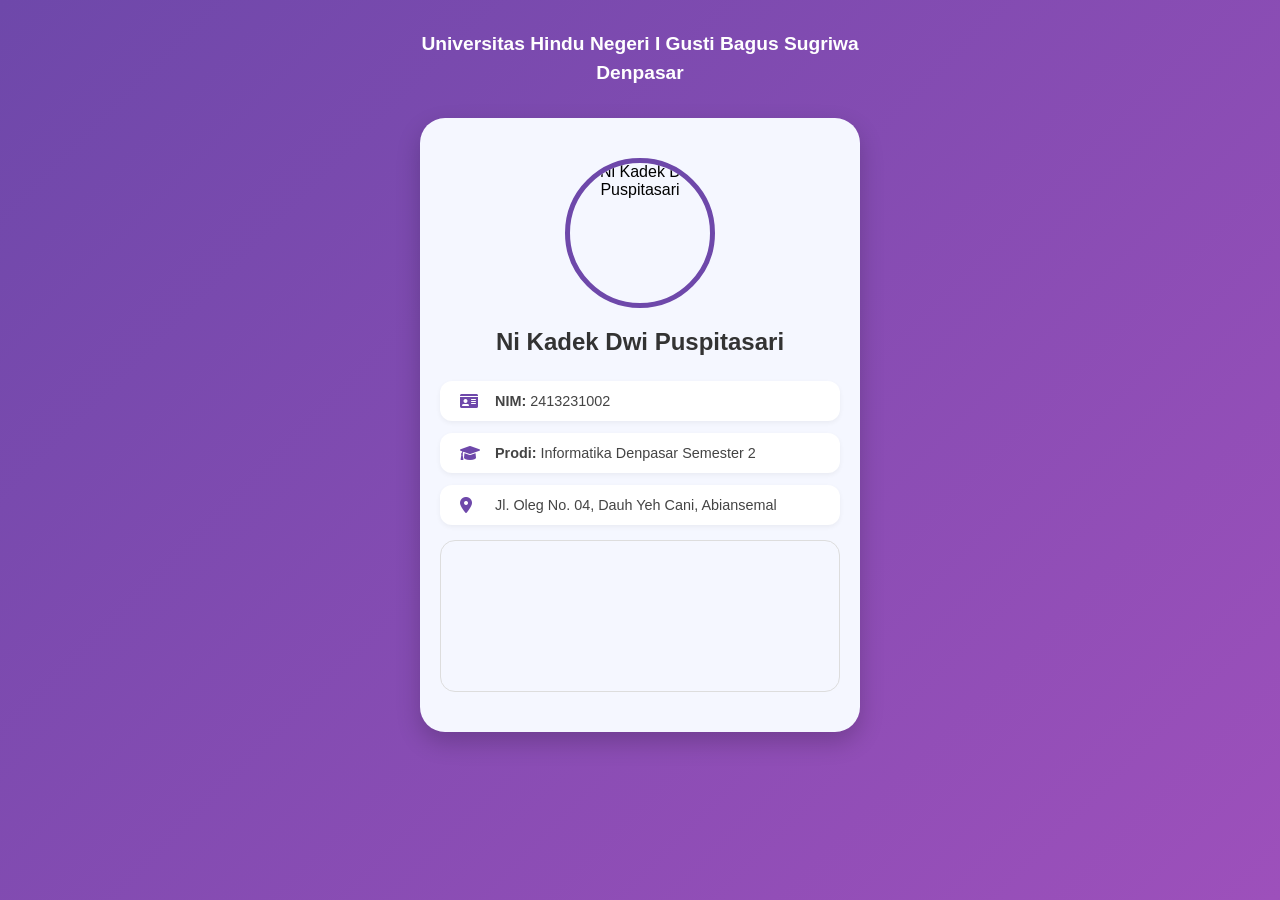
==== index.html @ 23aaee65 "Update index.html" ====
<!DOCTYPE html>
<html lang="id">
<head>
    <meta charset="UTF-8">
    <meta name="viewport" content="width=device-width, initial-scale=1.0">
    <title>Personal Website - Ni Kadek Dwi Puspitasari</title>
    <link rel="stylesheet" href="https://cdnjs.cloudflare.com/ajax/libs/font-awesome/6.0.0/css/all.min.css">
    <style>
        body {
            margin: 0;
            padding: 0;
            font-family: 'Poppins', sans-serif;
            background: linear-gradient(135deg, #6e48aa, #9d50bb);
            height: 100vh;
            display: flex;
            flex-direction: column;
            align-items: center;
        }

        .header-text {
            color: white;
            text-align: center;
            margin-top: 30px;
            font-size: 1.2rem;
            font-weight: bold;
            line-height: 1.5;
        }

        .card {
            background-color: #f5f7ff;
            width: 90%;
            max-width: 400px;
            margin-top: 30px;
            border-radius: 25px;
            padding: 40px 20px;
            box-shadow: 0 10px 25px rgba(0,0,0,0.2);
            text-align: center;
        }

        .profile-pic-container {
            width: 140px;
            height: 140px;
            border-radius: 50%;
            border: 5px solid #6e48aa;
            margin: 0 auto 20px;
            overflow: hidden;
            display: flex;
            justify-content: center;
            align-items: center;
        }

        .profile-pic-container img {
            width: 100%;
            height: 100%;
            object-fit: cover;
        }

        h2 {
            color: #333;
            font-size: 1.5rem;
            margin-bottom: 5px;
        }

        .greeting {
            color: #777;
            font-style: italic;
            font-size: 0.9rem;
            margin-bottom: 25px;
        }

        .info-item {
            background-color: white;
            padding: 12px 20px;
            border-radius: 12px;
            margin-bottom: 12px;
            display: flex;
            align-items: center;
            text-align: left;
            box-shadow: 0 2px 5px rgba(0,0,0,0.05);
        }

        .info-item i {
            color: #6e48aa;
            margin-right: 15px;
            width: 20px;
        }

        .info-text {
            color: #444;
            font-size: 0.9rem;
        }

        .map-container {
            margin-top: 15px;
            border-radius: 15px;
            overflow: hidden;
            height: 150px;
            border: 1px solid #ddd;
        }
    </style>
</head>
<body>

    <div class="header-text">
        Universitas Hindu Negeri I Gusti Bagus Sugriwa<br>Denpasar
    </div>

    <div class="card">
        <div class="profile-pic-container">
            <img src="dwi.jpeg" alt="Ni Kadek Dwi Puspitasari">
        </div>

        <h2>Ni Kadek Dwi Puspitasari</h2>
        <div class="greeting"> </div>

        <div class="info-item">
            <i class="fa-solid fa-id-card"></i>
            <div class="info-text"><strong>NIM:</strong> 2413231002</div>
        </div>

        <div class="info-item">
            <i class="fa-solid fa-graduation-cap"></i>
            <div class="info-text"><strong>Prodi:</strong> Informatika Denpasar Semester 2</div>
        </div>

        <div class="info-item">
            <i class="fa-solid fa-location-dot"></i>
            <div class="info-text">Jl. Oleg No. 04, Dauh Yeh Cani, Abiansemal</div>
        </div>

        <div class="map-container">
    <iframe 
        src="https://www.google.com/maps/embed?pb=!1m18!1m12!1m3!1d3945.3400514169543!2d115.2079203!3d-8.5632976!2m3!1f0!2f0!3f0!3m2!1i1024!2i768!4f13.1!3m3!1m2!1s0x2dd23cb80e0e3c1d%3A0x875f69e67aa8a679!2sJl.%20Oleg%2C%20Dauh%20Yeh%20Cani%2C%20Kec.%20Abiansemal%2C%20Kabupaten%20Badung%2C%20Bali!5e0!3m2!1sid!2sid!4v1708150000000!5m2!1sid!2sid" 
        width="100%" 
        height="100%" 
        style="border:0;" 
        allowfullscreen="" 
        loading="lazy" 
        referrerpolicy="no-referrer-when-downgrade">
    </iframe >

</div>
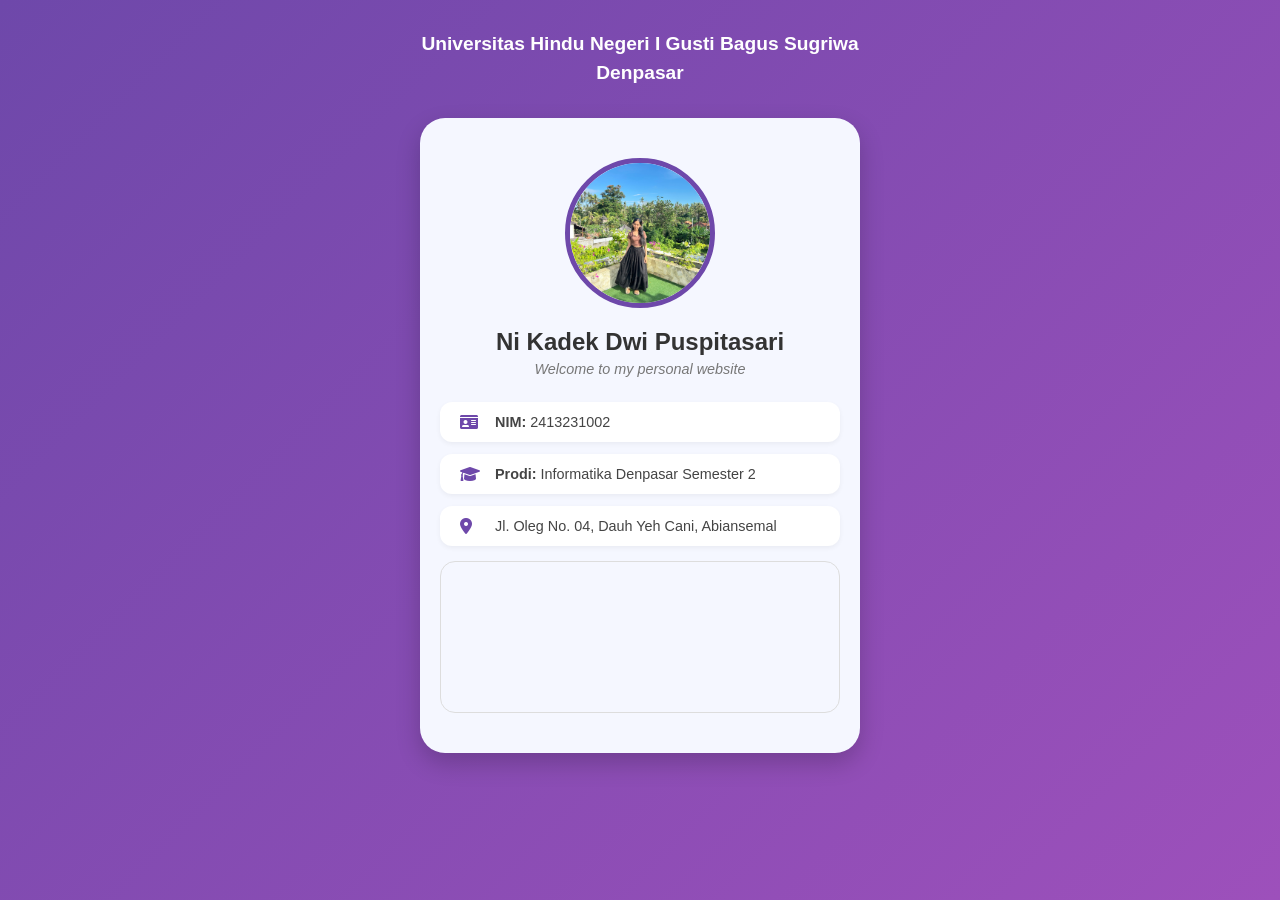
==== commit 782f18da: "Add files via upload" ====
--- a/index.html
+++ b/index.html
@@ -111,7 +111,7 @@
         </div>
 
         <h2>Ni Kadek Dwi Puspitasari</h2>
-        <div class="greeting"> </div>
+        <div class="greeting">Welcome to my personal website</div>
 
         <div class="info-item">
             <i class="fa-solid fa-id-card"></i>
@@ -137,6 +137,7 @@
         allowfullscreen="" 
         loading="lazy" 
         referrerpolicy="no-referrer-when-downgrade">
-    </iframe >
-
+    </iframe>
 </div>
+</body>
+</html>
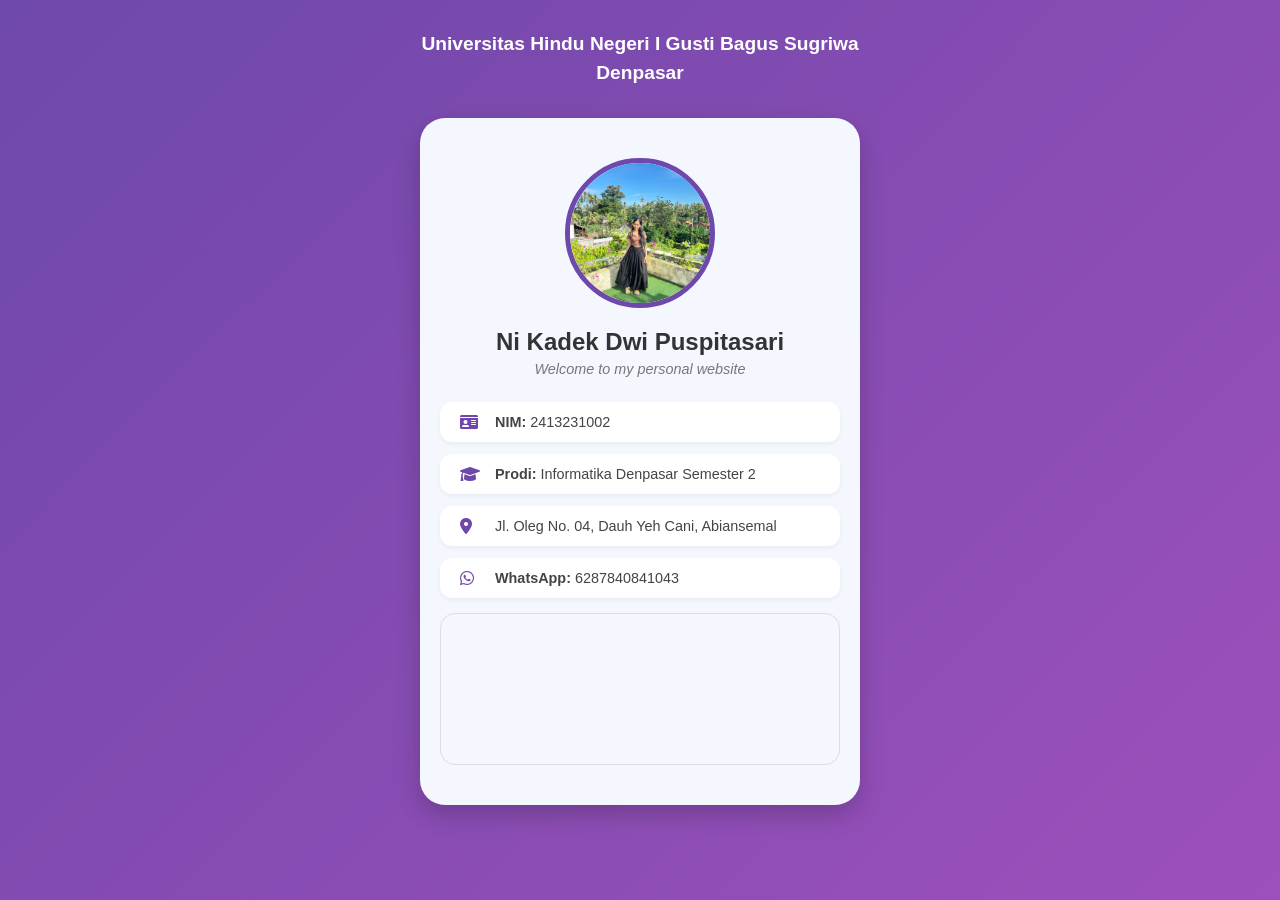
==== commit 6895ceca: "Update index.html" ====
--- a/index.html
+++ b/index.html
@@ -5,99 +5,7 @@
     <meta name="viewport" content="width=device-width, initial-scale=1.0">
     <title>Personal Website - Ni Kadek Dwi Puspitasari</title>
     <link rel="stylesheet" href="https://cdnjs.cloudflare.com/ajax/libs/font-awesome/6.0.0/css/all.min.css">
-    <style>
-        body {
-            margin: 0;
-            padding: 0;
-            font-family: 'Poppins', sans-serif;
-            background: linear-gradient(135deg, #6e48aa, #9d50bb);
-            height: 100vh;
-            display: flex;
-            flex-direction: column;
-            align-items: center;
-        }
-
-        .header-text {
-            color: white;
-            text-align: center;
-            margin-top: 30px;
-            font-size: 1.2rem;
-            font-weight: bold;
-            line-height: 1.5;
-        }
-
-        .card {
-            background-color: #f5f7ff;
-            width: 90%;
-            max-width: 400px;
-            margin-top: 30px;
-            border-radius: 25px;
-            padding: 40px 20px;
-            box-shadow: 0 10px 25px rgba(0,0,0,0.2);
-            text-align: center;
-        }
-
-        .profile-pic-container {
-            width: 140px;
-            height: 140px;
-            border-radius: 50%;
-            border: 5px solid #6e48aa;
-            margin: 0 auto 20px;
-            overflow: hidden;
-            display: flex;
-            justify-content: center;
-            align-items: center;
-        }
-
-        .profile-pic-container img {
-            width: 100%;
-            height: 100%;
-            object-fit: cover;
-        }
-
-        h2 {
-            color: #333;
-            font-size: 1.5rem;
-            margin-bottom: 5px;
-        }
-
-        .greeting {
-            color: #777;
-            font-style: italic;
-            font-size: 0.9rem;
-            margin-bottom: 25px;
-        }
-
-        .info-item {
-            background-color: white;
-            padding: 12px 20px;
-            border-radius: 12px;
-            margin-bottom: 12px;
-            display: flex;
-            align-items: center;
-            text-align: left;
-            box-shadow: 0 2px 5px rgba(0,0,0,0.05);
-        }
-
-        .info-item i {
-            color: #6e48aa;
-            margin-right: 15px;
-            width: 20px;
-        }
-
-        .info-text {
-            color: #444;
-            font-size: 0.9rem;
-        }
-
-        .map-container {
-            margin-top: 15px;
-            border-radius: 15px;
-            overflow: hidden;
-            height: 150px;
-            border: 1px solid #ddd;
-        }
-    </style>
+    <link rel="stylesheet" href="style.css">
 </head>
 <body>
 
@@ -128,16 +36,24 @@
             <div class="info-text">Jl. Oleg No. 04, Dauh Yeh Cani, Abiansemal</div>
         </div>
 
+        <div class="info-item">
+            <i class="fa-brands fa-whatsapp"></i>
+            <div class="info-text"><strong>WhatsApp:</strong> 6287840841043</div>
+        </div>
+
         <div class="map-container">
-    <iframe 
-        src="https://www.google.com/maps/embed?pb=!1m18!1m12!1m3!1d3945.3400514169543!2d115.2079203!3d-8.5632976!2m3!1f0!2f0!3f0!3m2!1i1024!2i768!4f13.1!3m3!1m2!1s0x2dd23cb80e0e3c1d%3A0x875f69e67aa8a679!2sJl.%20Oleg%2C%20Dauh%20Yeh%20Cani%2C%20Kec.%20Abiansemal%2C%20Kabupaten%20Badung%2C%20Bali!5e0!3m2!1sid!2sid!4v1708150000000!5m2!1sid!2sid" 
-        width="100%" 
-        height="100%" 
-        style="border:0;" 
-        allowfullscreen="" 
-        loading="lazy" 
-        referrerpolicy="no-referrer-when-downgrade">
-    </iframe>
-</div>
+            <iframe 
+                src="https://www.google.com/maps/embed?pb=!1m18!1m12!1m3!1d3945.3400514169543!2d115.2079203!3d-8.5632976!2m3!1f0!2f0!3f0!3m2!1i1024!2i768!4f13.1!3m3!1m2!1s0x2dd23cb80e0e3c1d%3A0x875f69e67aa8a679!2sJl.%20Oleg%2C%20Dauh%20Yeh%20Cani%2C%20Kec.%20Abiansemal%2C%20Kabupaten%20Badung%2C%20Bali!5e0!3m2!1sid!2sid!4v1708150000000!5m2!1sid!2sid" 
+                width="100%" 
+                height="100%" 
+                allowfullscreen="" 
+                loading="lazy" 
+                referrerpolicy="no-referrer-when-downgrade">
+            </iframe>
+        </div>
+    </div>
+
 </body>
-</html>+</html>
+</body>
+</html>
--- a/style.css
+++ b/style.css
@@ -0,0 +1,96 @@
+body {
+    margin: 0;
+    padding: 0;
+    font-family: 'Poppins', sans-serif;
+    background: linear-gradient(135deg, #6e48aa, #9d50bb);
+    min-height: 100vh;
+    display: flex;
+    flex-direction: column;
+    align-items: center;
+}
+
+.header-text {
+    color: white;
+    text-align: center;
+    margin-top: 30px;
+    font-size: 1.2rem;
+    font-weight: bold;
+    line-height: 1.5;
+}
+
+.card {
+    background-color: #f5f7ff;
+    width: 90%;
+    max-width: 400px;
+    margin-top: 30px;
+    margin-bottom: 30px;
+    border-radius: 25px;
+    padding: 40px 20px;
+    box-shadow: 0 10px 25px rgba(0,0,0,0.2);
+    text-align: center;
+}
+
+.profile-pic-container {
+    width: 140px;
+    height: 140px;
+    border-radius: 50%;
+    border: 5px solid #6e48aa;
+    margin: 0 auto 20px;
+    overflow: hidden;
+    display: flex;
+    justify-content: center;
+    align-items: center;
+}
+
+.profile-pic-container img {
+    width: 100%;
+    height: 100%;
+    object-fit: cover;
+}
+
+h2 {
+    color: #333;
+    font-size: 1.5rem;
+    margin-bottom: 5px;
+}
+
+.greeting {
+    color: #777;
+    font-style: italic;
+    font-size: 0.9rem;
+    margin-bottom: 25px;
+}
+
+.info-item {
+    background-color: white;
+    padding: 12px 20px;
+    border-radius: 12px;
+    margin-bottom: 12px;
+    display: flex;
+    align-items: center;
+    text-align: left;
+    box-shadow: 0 2px 5px rgba(0,0,0,0.05);
+}
+
+.info-item i {
+    color: #6e48aa;
+    margin-right: 15px;
+    width: 20px;
+}
+
+.info-text {
+    color: #444;
+    font-size: 0.9rem;
+}
+
+.map-container {
+    margin-top: 15px;
+    border-radius: 15px;
+    overflow: hidden;
+    height: 150px;
+    border: 1px solid #ddd;
+}
+
+.map-container iframe {
+    border: none;
+}
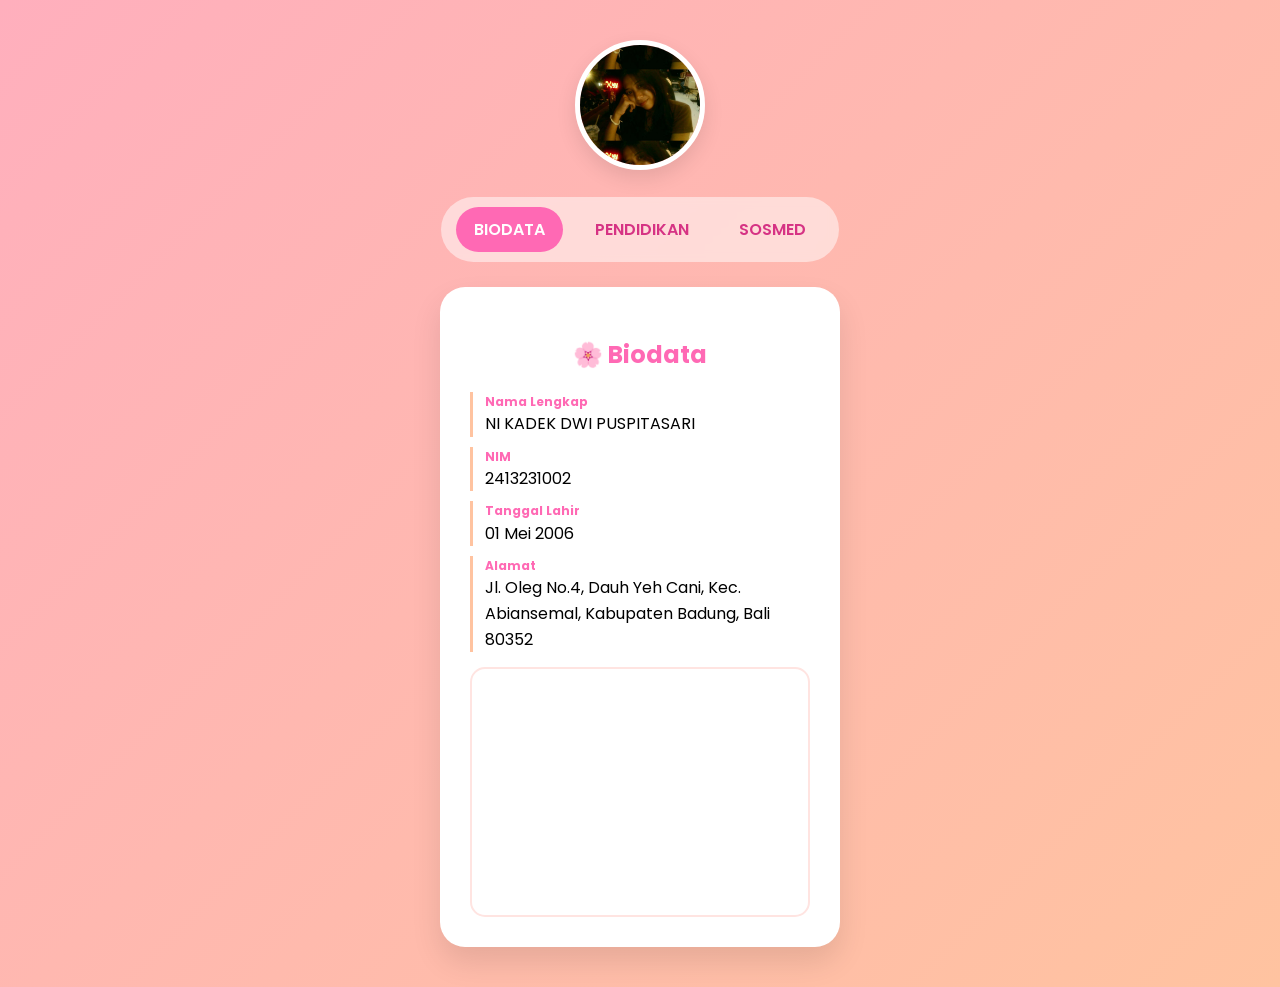
==== commit 2344add9: "Add files via upload up tugas 2" ====
--- a/index.html
+++ b/index.html
@@ -3,57 +3,119 @@
 <head>
     <meta charset="UTF-8">
     <meta name="viewport" content="width=device-width, initial-scale=1.0">
-    <title>Personal Website - Ni Kadek Dwi Puspitasari</title>
-    <link rel="stylesheet" href="https://cdnjs.cloudflare.com/ajax/libs/font-awesome/6.0.0/css/all.min.css">
-    <link rel="stylesheet" href="style.css">
+    <title>Dwi Puspitasari</title>
+    <link href="https://fonts.googleapis.com/css2?family=Poppins:wght@300;400;600&display=swap" rel="stylesheet">
+    <style>
+        * { box-sizing: border-box; }
+        body { 
+            font-family: 'Poppins', sans-serif; 
+            background: linear-gradient(135deg, #ffafbd 0%, #ffc3a0 100%); 
+            display: flex; flex-direction: column; align-items: center; 
+            min-height: 100vh; margin: 0; padding: 40px 20px; 
+        }
+        
+        .profile-container { margin-bottom: 20px; }
+        .profile-img {
+            width: 130px; height: 130px;
+            border-radius: 50%; border: 5px solid white;
+            box-shadow: 0 8px 20px rgba(0,0,0,0.1);
+            object-fit: cover;
+        }
+
+        nav { 
+            background: rgba(255, 255, 255, 0.5); 
+            padding: 10px; border-radius: 50px;
+            margin-bottom: 25px; backdrop-filter: blur(5px);
+        }
+        nav a { 
+            display: inline-block; padding: 10px 18px; 
+            border-radius: 30px; color: #d63384; 
+            font-weight: 600; margin: 0 5px; 
+            text-decoration: none; transition: 0.3s;
+            cursor: pointer;
+        }
+        .active { background: #ff69b4 !important; color: white !important; }
+
+        .content-box { 
+            background: white; width: 100%; max-width: 400px; 
+            padding: 30px; border-radius: 25px; 
+            text-align: left;
+            box-shadow: 0 15px 30px rgba(0,0,0,0.1);
+        }
+
+        .section { display: none; animation: fadeIn 0.5s ease; }
+        .show { display: block !important; }
+
+        @keyframes fadeIn { from { opacity: 0; } to { opacity: 1; } }
+
+        h2 { color: #ff69b4; text-align: center; margin-bottom: 20px; }
+        p { margin: 10px 0; line-height: 1.6; border-left: 3px solid #ffc3a0; padding-left: 12px; }
+        b { color: #ff69b4; font-size: 12px; display: block; }
+
+        .map-container {
+            margin-top: 15px;
+            border-radius: 15px;
+            overflow: hidden;
+            border: 2px solid #ffe4e1;
+            height: 250px;
+        }
+    </style>
 </head>
 <body>
 
-    <div class="header-text">
-        Universitas Hindu Negeri I Gusti Bagus Sugriwa<br>Denpasar
+    <div class="profile-container">
+        <img src="dwii.jpg.jpeg" class="profile-img">
     </div>
 
-    <div class="card">
-        <div class="profile-pic-container">
-            <img src="dwi.jpeg" alt="Ni Kadek Dwi Puspitasari">
+    <nav>
+        <a id="m1" class="active" onclick="gantiTab('m1','bio')">BIODATA</a>
+        <a id="m2" onclick="gantiTab('m2','edu')">PENDIDIKAN</a>
+        <a id="m3" onclick="gantiTab('m3','soc')">SOSMED</a>
+    </nav>
+
+    <div class="content-box">
+        <div id="bio" class="section show">
+            <h2>🌸 Biodata</h2>
+            <p><b>Nama Lengkap</b>NI KADEK DWI PUSPITASARI</p>
+            <p><b>NIM</b>2413231002</p>
+            <p><b>Tanggal Lahir</b>01 Mei 2006</p>
+            <p><b>Alamat</b>Jl. Oleg No.4, Dauh Yeh Cani, Kec. Abiansemal, Kabupaten Badung, Bali 80352</p>
+            
+            <div class="map-container">
+                <iframe 
+                    src="https://www.google.com/maps/embed?pb=!1m18!1m12!1m3!1d3945.726584285223!2d115.20028097415444!3d-8.5249071863583!2m3!1f0!2f0!3f0!3m2!1i1024!2i768!4f13.1!3m3!1m2!1s0x2dd23b88cb56cae7%3A0x5ebbe3ddb3218f78!2sJl.%20Oleg%20No.4%2C%20Dauh%20Yeh%20Cani%2C%20Kec.%20Abiansemal%2C%20Kabupaten%20Badung%2C%20Bali%2080352!5e0!3m2!1sid!2sid!4v1715678901234!5m2!1sid!2sid" 
+                    width="100%" height="100%" style="border:0;" allowfullscreen="" loading="lazy">
+                </iframe>
+            </div>
         </div>
 
-        <h2>Ni Kadek Dwi Puspitasari</h2>
-        <div class="greeting">Welcome to my personal website</div>
-
-        <div class="info-item">
-            <i class="fa-solid fa-id-card"></i>
-            <div class="info-text"><strong>NIM:</strong> 2413231002</div>
+        <div id="edu" class="section">
+            <h2>🎓 Pendidikan</h2>
+            <p>• <b>TK</b>TK KUNTALA DEWI 1</p>
+            <p>• <b>SD</b>SD NO 2 ABIANSEMAL DAUH YEH CANI</p>
+            <p>• <b>SMP</b>SMP N 1 ABIANSEMAL</p>
+            <p>• <b>SMA</b>SMA NEGERI 1 ABIANSEMAL</p>
         </div>
 
-        <div class="info-item">
-            <i class="fa-solid fa-graduation-cap"></i>
-            <div class="info-text"><strong>Prodi:</strong> Informatika Denpasar Semester 2</div>
-        </div>
-
-        <div class="info-item">
-            <i class="fa-solid fa-location-dot"></i>
-            <div class="info-text">Jl. Oleg No. 04, Dauh Yeh Cani, Abiansemal</div>
-        </div>
-
-        <div class="info-item">
-            <i class="fa-brands fa-whatsapp"></i>
-            <div class="info-text"><strong>WhatsApp:</strong> 6287840841043</div>
-        </div>
-
-        <div class="map-container">
-            <iframe 
-                src="https://www.google.com/maps/embed?pb=!1m18!1m12!1m3!1d3945.3400514169543!2d115.2079203!3d-8.5632976!2m3!1f0!2f0!3f0!3m2!1i1024!2i768!4f13.1!3m3!1m2!1s0x2dd23cb80e0e3c1d%3A0x875f69e67aa8a679!2sJl.%20Oleg%2C%20Dauh%20Yeh%20Cani%2C%20Kec.%20Abiansemal%2C%20Kabupaten%20Badung%2C%20Bali!5e0!3m2!1sid!2sid!4v1708150000000!5m2!1sid!2sid" 
-                width="100%" 
-                height="100%" 
-                allowfullscreen="" 
-                loading="lazy" 
-                referrerpolicy="no-referrer-when-downgrade">
-            </iframe>
+        <div id="soc" class="section">
+            <h2>📱 Sosial media</h2>
+            <a href="https://www.instagram.com/its_dwi0?igsh=MWRoOHNiYWU4bm95aA==" target="_blank" style="display: block; text-align: center; padding: 12px; margin-top: 10px; border-radius: 12px; color: white; text-decoration: none; font-weight: bold; background: linear-gradient(45deg, #f09433, #e6683c, #dc2743, #cc2366, #bc1888);">
+                Instagram @its_dwi0
+            </a>
+            <a href="https://www.tiktok.com/@dwi866992" target="_blank" style="display: block; text-align: center; padding: 12px; margin-top: 10px; border-radius: 12px; color: white; text-decoration: none; font-weight: bold; background: black;">
+                TikTok @dwi866992
+            </a>
         </div>
     </div>
 
+    <script>
+        function gantiTab(menuId, sectionId) {
+            document.querySelectorAll('.section').forEach(s => s.classList.remove('show'));
+            document.querySelectorAll('nav a').forEach(m => m.classList.remove('active'));
+            document.getElementById(sectionId).classList.add('show');
+            document.getElementById(menuId).classList.add('active');
+        }
+    </script>
+
 </body>
-</html>
-</body>
-</html>
+</html>
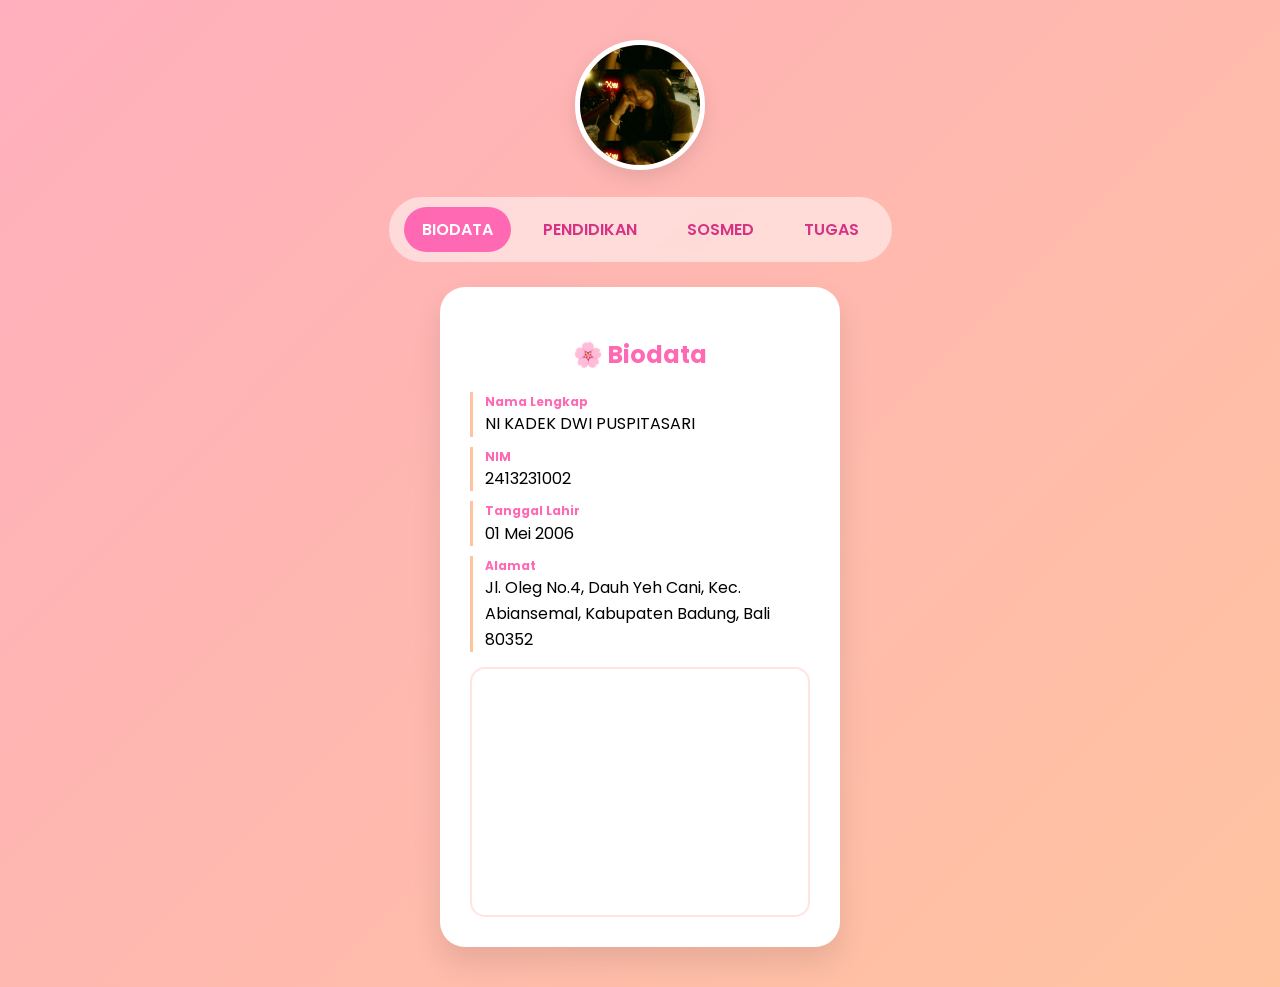
==== commit 25397286: "Add files via upload up update" ====
--- a/index.html
+++ b/index.html
@@ -1,56 +1,112 @@
 <!DOCTYPE html>
 <html lang="id">
+
 <head>
     <meta charset="UTF-8">
     <meta name="viewport" content="width=device-width, initial-scale=1.0">
     <title>Dwi Puspitasari</title>
     <link href="https://fonts.googleapis.com/css2?family=Poppins:wght@300;400;600&display=swap" rel="stylesheet">
     <style>
-        * { box-sizing: border-box; }
-        body { 
-            font-family: 'Poppins', sans-serif; 
-            background: linear-gradient(135deg, #ffafbd 0%, #ffc3a0 100%); 
-            display: flex; flex-direction: column; align-items: center; 
-            min-height: 100vh; margin: 0; padding: 40px 20px; 
+        * {
+            box-sizing: border-box;
         }
-        
-        .profile-container { margin-bottom: 20px; }
+
+        body {
+            font-family: 'Poppins', sans-serif;
+            background: linear-gradient(135deg, #ffafbd 0%, #ffc3a0 100%);
+            display: flex;
+            flex-direction: column;
+            align-items: center;
+            min-height: 100vh;
+            margin: 0;
+            padding: 40px 20px;
+        }
+
+        .profile-container {
+            margin-bottom: 20px;
+        }
+
         .profile-img {
-            width: 130px; height: 130px;
-            border-radius: 50%; border: 5px solid white;
-            box-shadow: 0 8px 20px rgba(0,0,0,0.1);
+            width: 130px;
+            height: 130px;
+            border-radius: 50%;
+            border: 5px solid white;
+            box-shadow: 0 8px 20px rgba(0, 0, 0, 0.1);
             object-fit: cover;
         }
 
-        nav { 
-            background: rgba(255, 255, 255, 0.5); 
-            padding: 10px; border-radius: 50px;
-            margin-bottom: 25px; backdrop-filter: blur(5px);
+        nav {
+            background: rgba(255, 255, 255, 0.5);
+            padding: 10px;
+            border-radius: 50px;
+            margin-bottom: 25px;
+            backdrop-filter: blur(5px);
         }
-        nav a { 
-            display: inline-block; padding: 10px 18px; 
-            border-radius: 30px; color: #d63384; 
-            font-weight: 600; margin: 0 5px; 
-            text-decoration: none; transition: 0.3s;
+
+        nav a {
+            display: inline-block;
+            padding: 10px 18px;
+            border-radius: 30px;
+            color: #d63384;
+            font-weight: 600;
+            margin: 0 5px;
+            text-decoration: none;
+            transition: 0.3s;
             cursor: pointer;
         }
-        .active { background: #ff69b4 !important; color: white !important; }
 
-        .content-box { 
-            background: white; width: 100%; max-width: 400px; 
-            padding: 30px; border-radius: 25px; 
-            text-align: left;
-            box-shadow: 0 15px 30px rgba(0,0,0,0.1);
+        .active {
+            background: #ff69b4 !important;
+            color: white !important;
         }
 
-        .section { display: none; animation: fadeIn 0.5s ease; }
-        .show { display: block !important; }
+        .content-box {
+            background: white;
+            width: 100%;
+            max-width: 400px;
+            padding: 30px;
+            border-radius: 25px;
+            text-align: left;
+            box-shadow: 0 15px 30px rgba(0, 0, 0, 0.1);
+        }
 
-        @keyframes fadeIn { from { opacity: 0; } to { opacity: 1; } }
+        .section {
+            display: none;
+            animation: fadeIn 0.5s ease;
+        }
 
-        h2 { color: #ff69b4; text-align: center; margin-bottom: 20px; }
-        p { margin: 10px 0; line-height: 1.6; border-left: 3px solid #ffc3a0; padding-left: 12px; }
-        b { color: #ff69b4; font-size: 12px; display: block; }
+        .show {
+            display: block !important;
+        }
+
+        @keyframes fadeIn {
+            from {
+                opacity: 0;
+            }
+
+            to {
+                opacity: 1;
+            }
+        }
+
+        h2 {
+            color: #ff69b4;
+            text-align: center;
+            margin-bottom: 20px;
+        }
+
+        p {
+            margin: 10px 0;
+            line-height: 1.6;
+            border-left: 3px solid #ffc3a0;
+            padding-left: 12px;
+        }
+
+        b {
+            color: #ff69b4;
+            font-size: 12px;
+            display: block;
+        }
 
         .map-container {
             margin-top: 15px;
@@ -61,6 +117,7 @@
         }
     </style>
 </head>
+
 <body>
 
     <div class="profile-container">
@@ -71,6 +128,7 @@
         <a id="m1" class="active" onclick="gantiTab('m1','bio')">BIODATA</a>
         <a id="m2" onclick="gantiTab('m2','edu')">PENDIDIKAN</a>
         <a id="m3" onclick="gantiTab('m3','soc')">SOSMED</a>
+        <a id="m4" onclick="gantiTab('m4','tugas')">TUGAS</a>
     </nav>
 
     <div class="content-box">
@@ -80,10 +138,10 @@
             <p><b>NIM</b>2413231002</p>
             <p><b>Tanggal Lahir</b>01 Mei 2006</p>
             <p><b>Alamat</b>Jl. Oleg No.4, Dauh Yeh Cani, Kec. Abiansemal, Kabupaten Badung, Bali 80352</p>
-            
+
             <div class="map-container">
-                <iframe 
-                    src="https://www.google.com/maps/embed?pb=!1m18!1m12!1m3!1d3945.726584285223!2d115.20028097415444!3d-8.5249071863583!2m3!1f0!2f0!3f0!3m2!1i1024!2i768!4f13.1!3m3!1m2!1s0x2dd23b88cb56cae7%3A0x5ebbe3ddb3218f78!2sJl.%20Oleg%20No.4%2C%20Dauh%20Yeh%20Cani%2C%20Kec.%20Abiansemal%2C%20Kabupaten%20Badung%2C%20Bali%2080352!5e0!3m2!1sid!2sid!4v1715678901234!5m2!1sid!2sid" 
+                <iframe
+                    src="https://www.google.com/maps/embed?pb=!1m18!1m12!1m3!1d3945.726584285223!2d115.20028097415444!3d-8.5249071863583!2m3!1f0!2f0!3f0!3m2!1i1024!2i768!4f13.1!3m3!1m2!1s0x2dd23b88cb56cae7%3A0x5ebbe3ddb3218f78!2sJl.%20Oleg%20No.4%2C%20Dauh%20Yeh%20Cani%2C%20Kec.%20Abiansemal%2C%20Kabupaten%20Badung%2C%20Bali%2080352!5e0!3m2!1sid!2sid!4v1715678901234!5m2!1sid!2sid"
                     width="100%" height="100%" style="border:0;" allowfullscreen="" loading="lazy">
                 </iframe>
             </div>
@@ -99,12 +157,27 @@
 
         <div id="soc" class="section">
             <h2>📱 Sosial media</h2>
-            <a href="https://www.instagram.com/its_dwi0?igsh=MWRoOHNiYWU4bm95aA==" target="_blank" style="display: block; text-align: center; padding: 12px; margin-top: 10px; border-radius: 12px; color: white; text-decoration: none; font-weight: bold; background: linear-gradient(45deg, #f09433, #e6683c, #dc2743, #cc2366, #bc1888);">
+            <a href="https://www.instagram.com/its_dwi0?igsh=MWRoOHNiYWU4bm95aA==" target="_blank"
+                style="display: block; text-align: center; padding: 12px; margin-top: 10px; border-radius: 12px; color: white; text-decoration: none; font-weight: bold; background: linear-gradient(45deg, #f09433, #e6683c, #dc2743, #cc2366, #bc1888);">
                 Instagram @its_dwi0
             </a>
-            <a href="https://www.tiktok.com/@dwi866992" target="_blank" style="display: block; text-align: center; padding: 12px; margin-top: 10px; border-radius: 12px; color: white; text-decoration: none; font-weight: bold; background: black;">
+            <a href="https://www.tiktok.com/@dwi866992" target="_blank"
+                style="display: block; text-align: center; padding: 12px; margin-top: 10px; border-radius: 12px; color: white; text-decoration: none; font-weight: bold; background: black;">
                 TikTok @dwi866992
             </a>
+        </div>
+
+        <div id="tugas" class="section">
+            <h2>📂 Tugas Kuliah Web</h2>
+            <a href="pendidikan.html"
+                style="display: block; text-align: center; padding: 12px; margin-top: 10px; border-radius: 12px; color: white; text-decoration: none; font-weight: bold; background: #ff69b4;">1.
+                Pendidikan (Ordered List)</a>
+            <a href="skil.html"
+                style="display: block; text-align: center; padding: 12px; margin-top: 10px; border-radius: 12px; color: white; text-decoration: none; font-weight: bold; background: #ff9a9e;">2.
+                Skill Teknis (Unordered List)</a>
+            <a href="layout.html"
+                style="display: block; text-align: center; padding: 12px; margin-top: 10px; border-radius: 12px; color: #d63384; text-decoration: none; font-weight: bold; background: #fecfef;">3.
+                Layout Web (Table)</a>
         </div>
     </div>
 
@@ -118,4 +191,5 @@
     </script>
 
 </body>
+
 </html>
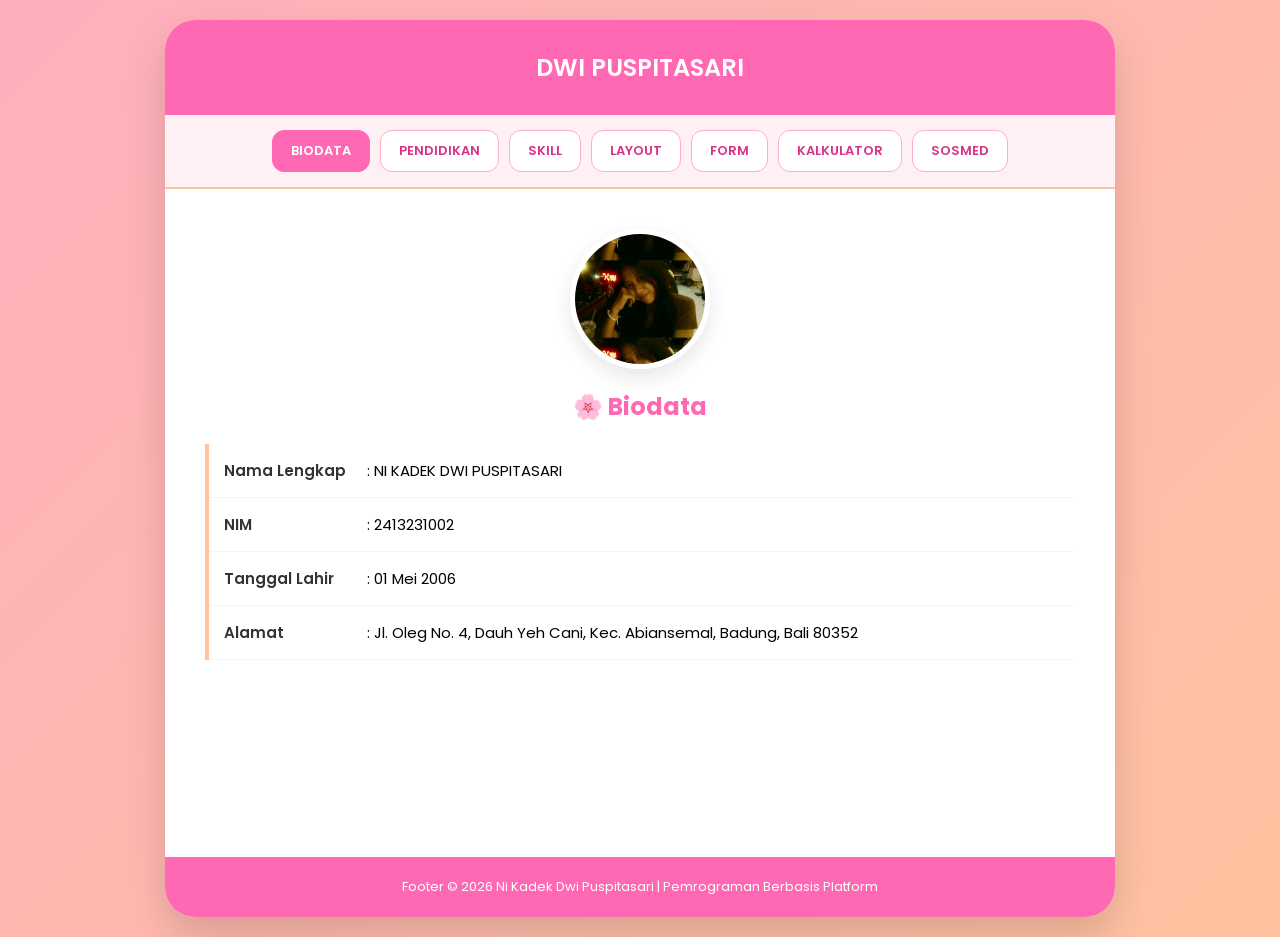
==== commit c023e144: "Add files via upload" ====
--- a/index.html
+++ b/index.html
@@ -1,195 +1,241 @@
 <!DOCTYPE html>
 <html lang="id">
-
 <head>
     <meta charset="UTF-8">
     <meta name="viewport" content="width=device-width, initial-scale=1.0">
-    <title>Dwi Puspitasari</title>
+    <title>Dwi Puspitasari - Portfolio Website</title>
     <link href="https://fonts.googleapis.com/css2?family=Poppins:wght@300;400;600&display=swap" rel="stylesheet">
     <style>
-        * {
-            box-sizing: border-box;
-        }
-
-        body {
-            font-family: 'Poppins', sans-serif;
-            background: linear-gradient(135deg, #ffafbd 0%, #ffc3a0 100%);
-            display: flex;
-            flex-direction: column;
-            align-items: center;
+        * { box-sizing: border-box; }
+        body { 
+            font-family: 'Poppins', sans-serif; 
+            background: linear-gradient(135deg, #ffafbd 0%, #ffc3a0 100%); 
+            margin: 0; padding: 20px;
             min-height: 100vh;
-            margin: 0;
-            padding: 40px 20px;
-        }
-
-        .profile-container {
-            margin-bottom: 20px;
-        }
-
-        .profile-img {
-            width: 130px;
-            height: 130px;
-            border-radius: 50%;
-            border: 5px solid white;
-            box-shadow: 0 8px 20px rgba(0, 0, 0, 0.1);
-            object-fit: cover;
-        }
-
-        nav {
-            background: rgba(255, 255, 255, 0.5);
-            padding: 10px;
-            border-radius: 50px;
-            margin-bottom: 25px;
-            backdrop-filter: blur(5px);
-        }
-
-        nav a {
-            display: inline-block;
-            padding: 10px 18px;
-            border-radius: 30px;
-            color: #d63384;
-            font-weight: 600;
-            margin: 0 5px;
-            text-decoration: none;
-            transition: 0.3s;
-            cursor: pointer;
-        }
-
-        .active {
-            background: #ff69b4 !important;
-            color: white !important;
-        }
-
-        .content-box {
-            background: white;
-            width: 100%;
-            max-width: 400px;
-            padding: 30px;
-            border-radius: 25px;
-            text-align: left;
-            box-shadow: 0 15px 30px rgba(0, 0, 0, 0.1);
-        }
-
-        .section {
-            display: none;
-            animation: fadeIn 0.5s ease;
-        }
-
-        .show {
-            display: block !important;
-        }
-
-        @keyframes fadeIn {
-            from {
-                opacity: 0;
-            }
-
-            to {
-                opacity: 1;
-            }
-        }
-
-        h2 {
-            color: #ff69b4;
-            text-align: center;
-            margin-bottom: 20px;
-        }
-
-        p {
-            margin: 10px 0;
-            line-height: 1.6;
-            border-left: 3px solid #ffc3a0;
-            padding-left: 12px;
-        }
-
-        b {
-            color: #ff69b4;
-            font-size: 12px;
-            display: block;
-        }
-
-        .map-container {
-            margin-top: 15px;
-            border-radius: 15px;
-            overflow: hidden;
-            border: 2px solid #ffe4e1;
-            height: 250px;
-        }
+            display: flex; justify-content: center; align-items: center;
+        }
+        
+        .main-container { 
+            width: 100%; 
+            max-width: 950px; 
+            background: white; 
+            border-radius: 30px; 
+            overflow: hidden; 
+            box-shadow: 0 20px 40px rgba(0,0,0,0.15); 
+        }
+
+        .header { background: #ff69b4; color: white; padding: 30px; text-align: center; font-size: 24px; font-weight: 600; }
+
+        /* NAVIGASI ATAS */
+        #top-nav { 
+            background: #fff0f5; 
+            display: flex; 
+            justify-content: center; 
+            flex-wrap: wrap;
+            gap: 10px; 
+            padding: 15px; 
+            border-bottom: 2px solid #ffc3a0; 
+        }
+        .nav-btn { padding: 10px 18px; cursor: pointer; border-radius: 12px; color: #d63384; font-weight: 600; transition: 0.3s; background: white; border: 1px solid #ffafbd; font-size: 13px; }
+        .nav-btn.active { background: #ff69b4; color: white; border-color: #ff69b4; }
+
+        .content-area { padding: 40px; min-height: 550px; }
+        .section { display: none; }
+        .section.active { display: block; animation: fadeIn 0.5s ease; }
+        @keyframes fadeIn { from { opacity: 0; transform: translateY(10px); } to { opacity: 1; transform: translateY(0); } }
+
+        /* BIODATA STYLE */
+        .profile-img { width: 140px; height: 140px; border-radius: 50%; display: block; margin: 0 auto 20px; border: 5px solid #fff; box-shadow: 0 8px 20px rgba(0,0,0,0.1); object-fit: cover; }
+        .bio-table { width: 100%; border-collapse: collapse; margin-top: 20px; }
+        .bio-table td { padding: 15px 10px; border-bottom: 1px solid #fff0f5; font-size: 15px; }
+        .label { font-weight: 600; color: #333; width: 150px; border-left: 4px solid #ffc3a0; padding-left: 15px !important; }
+
+        /* SKILL STYLE */
+        .skill-container { display: flex; flex-direction: column; gap: 15px; }
+        .skill-bar { background: #eee; border-radius: 20px; overflow: hidden; height: 20px; width: 100%; }
+        .skill-fill { background: #ff69b4; height: 100%; color: white; font-size: 12px; text-align: center; line-height: 20px; font-weight: bold; }
+
+        /* LAYOUT SIDEBAR STYLE */
+        .layout-inner-table { width: 100%; border-collapse: collapse; border: 2px solid #ff69b4; border-radius: 15px; overflow: hidden; }
+        .layout-sidebar { width: 30%; background: #ffe4e1; vertical-align: top; padding: 25px; border-right: 2px solid #ff69b4; }
+        .layout-main { width: 70%; padding: 30px; vertical-align: top; background: #fff; }
+        .side-menu-box { padding: 15px; border-bottom: 1px solid #ffafbd; color: #d63384; font-weight: 600; cursor: pointer; }
+        .side-menu-box:hover { background: #ff69b4; color: white; }
+
+        /* FORM & CALC STYLE */
+        .calc-box { background: #fff0f5; padding: 20px; border-radius: 20px; max-width: 300px; margin: 0 auto; border: 2px solid #ffafbd; background: white; }
+        .calc-display { width: 100%; padding: 15px; font-size: 24px; text-align: right; margin-bottom: 15px; border-radius: 10px; border: 1px solid #ffafbd; background: white; }
+        .calc-grid { display: grid; grid-template-columns: repeat(4, 1fr); gap: 10px; }
+        .btn-calc { padding: 15px; border-radius: 10px; border: 1px solid #ffafbd; cursor: pointer; font-weight: bold; background: white; }
+        .btn-calc:hover { background: #ff69b4; color: white; }
+
+        .footer { background: #ff69b4; color: white; text-align: center; padding: 20px; font-size: 13px; }
     </style>
 </head>
-
 <body>
 
-    <div class="profile-container">
-        <img src="dwii.jpg.jpeg" class="profile-img">
+<div class="main-container">
+    <div class="header">DWI PUSPITASARI</div>
+
+    <div id="top-nav">
+        <div class="nav-btn active" onclick="showPage('bio', this)">BIODATA</div>
+        <div class="nav-btn" onclick="showPage('edu', this)">PENDIDIKAN</div>
+        <div class="nav-btn" onclick="showPage('skill', this)">SKILL</div>
+        <div class="nav-btn" onclick="switchToLayout()">LAYOUT</div>
+        <div class="nav-btn" onclick="showPage('form', this)">FORM</div>
+        <div class="nav-btn" onclick="showPage('calc', this)">KALKULATOR</div>
+        <div class="nav-btn" onclick="showPage('soc', this)">SOSMED</div>
     </div>
 
-    <nav>
-        <a id="m1" class="active" onclick="gantiTab('m1','bio')">BIODATA</a>
-        <a id="m2" onclick="gantiTab('m2','edu')">PENDIDIKAN</a>
-        <a id="m3" onclick="gantiTab('m3','soc')">SOSMED</a>
-        <a id="m4" onclick="gantiTab('m4','tugas')">TUGAS</a>
-    </nav>
-
-    <div class="content-box">
-        <div id="bio" class="section show">
-            <h2>🌸 Biodata</h2>
-            <p><b>Nama Lengkap</b>NI KADEK DWI PUSPITASARI</p>
-            <p><b>NIM</b>2413231002</p>
-            <p><b>Tanggal Lahir</b>01 Mei 2006</p>
-            <p><b>Alamat</b>Jl. Oleg No.4, Dauh Yeh Cani, Kec. Abiansemal, Kabupaten Badung, Bali 80352</p>
-
-            <div class="map-container">
-                <iframe
-                    src="https://www.google.com/maps/embed?pb=!1m18!1m12!1m3!1d3945.726584285223!2d115.20028097415444!3d-8.5249071863583!2m3!1f0!2f0!3f0!3m2!1i1024!2i768!4f13.1!3m3!1m2!1s0x2dd23b88cb56cae7%3A0x5ebbe3ddb3218f78!2sJl.%20Oleg%20No.4%2C%20Dauh%20Yeh%20Cani%2C%20Kec.%20Abiansemal%2C%20Kabupaten%20Badung%2C%20Bali%2080352!5e0!3m2!1sid!2sid!4v1715678901234!5m2!1sid!2sid"
+    <div class="content-area">
+        <div id="bio" class="section active">
+            <img src="dwii.jpg.jpeg" class="profile-img">
+            <h2 style="text-align:center; color:#ff69b4;">🌸 Biodata</h2>
+            <table class="bio-table">
+                <tr><td class="label">Nama Lengkap</td><td>: NI KADEK DWI PUSPITASARI</td></tr>
+                <tr><td class="label">NIM</td><td>: 2413231002</td></tr>
+                <tr><td class="label">Tanggal Lahir</td><td>: 01 Mei 2006</td></tr>
+                <tr><td class="label">Alamat</td><td>: Jl. Oleg No. 4, Dauh Yeh Cani, Kec. Abiansemal, Badung, Bali 80352</td></tr>
+            </table>
+                <div class="map-container">
+                <iframe 
+                    src="https://www.google.com/maps/embed?pb=!1m18!1m12!1m3!1d3945.726584285223!2d115.20028097415444!3d-8.5249071863583!2m3!1f0!2f0!3f0!3m2!1i1024!2i768!4f13.1!3m3!1m2!1s0x2dd23b88cb56cae7%3A0x5ebbe3ddb3218f78!2sJl.%20Oleg%20No.4%2C%20Dauh%20Yeh%20Cani%2C%20Kec.%20Abiansemal%2C%20Kabupaten%20Badung%2C%20Bali%2080352!5e0!3m2!1sid!2sid!4v1715678901234!5m2!1sid!2sid" 
                     width="100%" height="100%" style="border:0;" allowfullscreen="" loading="lazy">
                 </iframe>
             </div>
         </div>
 
         <div id="edu" class="section">
-            <h2>🎓 Pendidikan</h2>
-            <p>• <b>TK</b>TK KUNTALA DEWI 1</p>
-            <p>• <b>SD</b>SD NO 2 ABIANSEMAL DAUH YEH CANI</p>
-            <p>• <b>SMP</b>SMP N 1 ABIANSEMAL</p>
-            <p>• <b>SMA</b>SMA NEGERI 1 ABIANSEMAL</p>
+            <h2 style="text-align:center; color:#ff69b4;">🎓 Riwayat Pendidikan</h2>
+            <div style="background:#fff0f5; padding:20px; border-radius:15px; border-left:8px solid #ff69b4;">
+                <p><b>• TK:</b> KUNTALA DEWI 1 (2011 - 2012)</p>
+                <p><b>• SD:</b> SD NO 2 ABIANSEMAL (2012 - 2018)</p>
+                <p><b>• SMP:</b> SMP N 1 ABIANSEMAL (2018 - 2021)</p>
+                <p><b>• SMA:</b> SMA NEGERI 1 ABIANSEMAL (2021 - 2024)</p>
+                <p><b>• Kuliah:</b> UHN IGB SUGRIWA (2024 - SEKARANG) </p>
+            </div>
+        </div>
+
+        <div id="skill" class="section">
+            <h2 style="text-align:center; color:#ff69b4;">⚡ Kemampuan (Skill)</h2>
+            <div class="skill-container">
+                <div>
+                    <p style="margin-bottom: 5px;">HTML & CSS</p>
+                    <div class="skill-bar"><div class="skill-fill" style="width: 90%;">90%</div></div>
+                </div>
+                <div>
+                    <p style="margin-bottom: 5px;">JavaScript</p>
+                    <div class="skill-bar"><div class="skill-fill" style="width: 75%;">75%</div></div>
+                </div>
+                <div>
+                    <p style="margin-bottom: 5px;">Microsoft Office</p>
+                    <div class="skill-bar"><div class="skill-fill" style="width: 85%;">85%</div></div>
+                </div>
+                <div>
+                    <p style="margin-bottom: 5px;">Desain Grafis (Canva)</p>
+                    <div class="skill-bar"><div class="skill-fill" style="width: 80%;">80%</div></div>
+                </div>
+            </div>
+        </div>
+
+        <div id="layout" class="section">
+            <h2 style="color:#ff69b4; text-align:center;">📐 Layout Tabel Website</h2>
+            <table class="layout-inner-table">
+                <tr>
+                    <td class="layout-sidebar">
+                        <div style="font-weight: bold; margin-bottom: 15px; color: #ff69b4;">Sidebar Menu</div>
+                        <div class="side-menu-box" onclick="goBackHome()">Menu Utama (Home)</div>
+                        <div class="side-menu-box" onclick="showPage('bio')">Lihat Profil</div>
+                        <div class="side-menu-box" onclick="showPage('soc')">Sosial Media</div>
+                    </td>
+                    <td class="layout-main">
+                        <h3 style="margin-top:0;">Main Content</h3>
+                        <p>Navigasi atas disembunyikan untuk mendemonstrasikan layout dengan sidebar samping.</p>
+                        <button onclick="goBackHome()" style="background:#ff69b4; color:white; border:none; padding:12px 25px; border-radius:25px; cursor:pointer; font-weight:bold;">Kembali ke Beranda</button>
+                    </td>
+                </tr>
+            </table>
+        </div>
+
+        <div id="form" class="section">
+            <h2 style="text-align:center; color:#ff69b4;">📝 Hubungi Saya</h2>
+            <div style="max-width:500px; margin:0 auto;">
+                <label style="font-weight:bold; color:#d63384;">Nama Pengguna:</label><br>
+                <input type="text" placeholder="Masukkan nama..." style="width:100%; padding:12px; margin:10px 0; border-radius:10px; border:1px solid #ffafbd;"><br>
+                <label style="font-weight:bold; color:#d63384;">Pesan/Komentar:</label><br>
+                <textarea placeholder="Tuliskan sesuatu..." style="width:100%; padding:12px; margin:10px 0; border-radius:10px; border:1px solid #ffafbd;" rows="4"></textarea>
+                <button style="width:100%; background:#ff69b4; color:white; border:none; padding:15px; border-radius:10px; font-weight:bold; cursor:pointer;" onclick="alert('Data Terkirim!')">Kirim Sekarang</button>
+            </div>
+        </div>
+
+        <div id="calc" class="section">
+            <h2 style="text-align:center; color:#ff69b4;">🧮 Kalkulator Digital</h2>
+            <div class="calc-box">
+                <input type="text" id="display" class="calc-display" readonly>
+                <div class="calc-grid">
+                    <button class="btn-calc" onclick="add('7')">7</button>
+                    <button class="btn-calc" onclick="add('8')">8</button>
+                    <button class="btn-calc" onclick="add('9')">9</button>
+                    <button class="btn-calc" style="background:#ffc3a0" onclick="add('/')">/</button>
+                    <button class="btn-calc" onclick="add('4')">4</button>
+                    <button class="btn-calc" onclick="add('5')">5</button>
+                    <button class="btn-calc" onclick="add('6')">6</button>
+                    <button class="btn-calc" style="background:#ffc3a0" onclick="add('*')">x</button>
+                    <button class="btn-calc" onclick="add('1')">1</button>
+                    <button class="btn-calc" onclick="add('2')">2</button>
+                    <button class="btn-calc" onclick="add('3')">3</button>
+                    <button class="btn-calc" style="background:#ffc3a0" onclick="add('-')">-</button>
+                    <button class="btn-calc" style="background:#ffafbd" onclick="clr()">C</button>
+                    <button class="btn-calc" onclick="add('0')">0</button>
+                    <button class="btn-calc" style="background:#ff69b4; color:white" onclick="solve()">=</button>
+                    <button class="btn-calc" style="background:#ffc3a0" onclick="add('+')">+</button>
+                </div>
+            </div>
         </div>
 
         <div id="soc" class="section">
-            <h2>📱 Sosial media</h2>
-            <a href="https://www.instagram.com/its_dwi0?igsh=MWRoOHNiYWU4bm95aA==" target="_blank"
-                style="display: block; text-align: center; padding: 12px; margin-top: 10px; border-radius: 12px; color: white; text-decoration: none; font-weight: bold; background: linear-gradient(45deg, #f09433, #e6683c, #dc2743, #cc2366, #bc1888);">
+            <h2 style="text-align:center; color:#ff69b4;">📱 Sosial Media</h2>
+            <a href="https://www.instagram.com/its_dwi0?igsh=MWRoOHNiYWU4bm95aA==" target="_blank" style="display: block; text-align: center; padding: 12px; margin-top: 10px; border-radius: 12px; color: white; text-decoration: none; font-weight: bold; background: linear-gradient(45deg, #f09433, #e6683c, #dc2743, #cc2366, #bc1888);">
                 Instagram @its_dwi0
             </a>
-            <a href="https://www.tiktok.com/@dwi866992" target="_blank"
-                style="display: block; text-align: center; padding: 12px; margin-top: 10px; border-radius: 12px; color: white; text-decoration: none; font-weight: bold; background: black;">
+            <a href="https://www.tiktok.com/@dwi866992" target="_blank" style="display: block; text-align: center; padding: 12px; margin-top: 10px; border-radius: 12px; color: white; text-decoration: none; font-weight: bold; background: black;">
                 TikTok @dwi866992
             </a>
         </div>
-
-        <div id="tugas" class="section">
-            <h2>📂 Tugas Kuliah Web</h2>
-            <a href="pendidikan.html"
-                style="display: block; text-align: center; padding: 12px; margin-top: 10px; border-radius: 12px; color: white; text-decoration: none; font-weight: bold; background: #ff69b4;">1.
-                Pendidikan (Ordered List)</a>
-            <a href="skil.html"
-                style="display: block; text-align: center; padding: 12px; margin-top: 10px; border-radius: 12px; color: white; text-decoration: none; font-weight: bold; background: #ff9a9e;">2.
-                Skill Teknis (Unordered List)</a>
-            <a href="layout.html"
-                style="display: block; text-align: center; padding: 12px; margin-top: 10px; border-radius: 12px; color: #d63384; text-decoration: none; font-weight: bold; background: #fecfef;">3.
-                Layout Web (Table)</a>
-        </div>
     </div>
 
-    <script>
-        function gantiTab(menuId, sectionId) {
-            document.querySelectorAll('.section').forEach(s => s.classList.remove('show'));
-            document.querySelectorAll('nav a').forEach(m => m.classList.remove('active'));
-            document.getElementById(sectionId).classList.add('show');
-            document.getElementById(menuId).classList.add('active');
-        }
-    </script>
+    <div class="footer">Footer © 2026 Ni Kadek Dwi Puspitasari | Pemrograman Berbasis Platform</div>
+</div>
+
+<script>
+    function showPage(id, btn) {
+        document.getElementById('top-nav').style.display = 'flex';
+        document.querySelectorAll('.section').forEach(s => s.classList.remove('active'));
+        document.getElementById(id).classList.add('active');
+        if(btn) {
+            document.querySelectorAll('.nav-btn').forEach(b => b.classList.remove('active'));
+            btn.classList.add('active');
+        }
+    }
+
+    function switchToLayout() {
+        document.getElementById('top-nav').style.display = 'none';
+        document.querySelectorAll('.section').forEach(s => s.classList.remove('active'));
+        document.getElementById('layout').classList.add('active');
+    }
+
+    function goBackHome() {
+        showPage('bio', document.querySelector('.nav-btn:first-child'));
+    }
+
+    // Fungsi Kalkulator
+    function add(v) { document.getElementById('display').value += v; }
+    function clr() { document.getElementById('display').value = ""; }
+    function solve() {
+        try { document.getElementById('display').value = eval(document.getElementById('display').value); }
+        catch { alert("Gagal menghitung!"); clr(); }
+    }
+</script>
 
 </body>
-
 </html>
